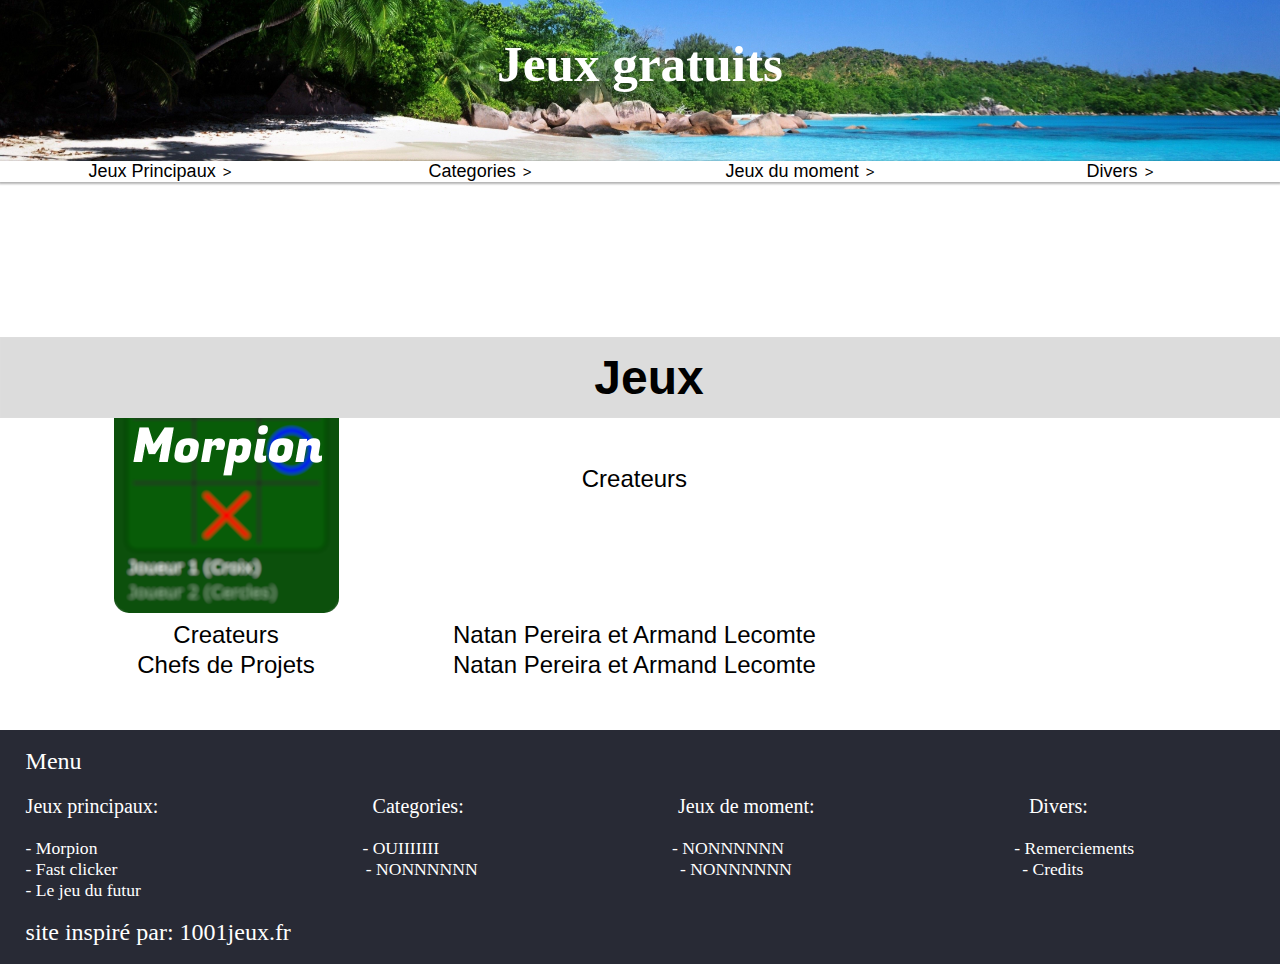
==== chance_category.html @ d4a0c24f "flemme de dire tout ce qui a été fait" ====
<!DOCTYPE html>
<html lang="en">

<head>
    <meta charset="UTF-8">
    <meta http-equiv="X-UA-Compatible" content="IE=edge">
    <meta name="viewport" content="width=device-width, initial-scale=1.0">
    <title>Jeux gratuits - Accueil</title>
    <link href="style.css" rel="stylesheet">
    <script src="script.js"></script>
</head>

<body>
    <div class="top_panel">
        <div class="img_nav_conatiner">
            <img src="palmiers.jpg" class="img_titre">
            <nav class="navbar">
                <ul>
                    <li class="menu-deroulant">
                        <a>Jeux Principaux</a>
                        <ul class="sous-menu">
                            <li><a href="games/juste_prix/juste_prix.html">Le Juste Prix</a></li>
                            <li><a href="games/memory/memory.html">Memory</a></li>
                            <li><a href="games/morpion/morpion.html">Morpion</a></li>
                        </ul>
                    </li>
                    <li class="menu-deroulant">
                        <a>Categories</a>
                        <ul class="sous-menu">
                            <li><a href="memory_category.html">Mémoire</a></li>
                            <li><a href="">Logique</a></li>
                            <li><a href="">Chance</a></li>
                        </ul>
                    </li>
                    <li class="menu-deroulant">
                        <a>Jeux du moment</a>
                        <ul class="sous-menu">
                            <li><a href="games/morpion/morpion.html">Morpion</a></li>
                            <li><a href="games/juste_prix/juste_prix.html">Le Juste Prix</a></li>
                        </ul>
                    </li>
                    <li class="menu-deroulant">
                        <a>Divers</a>
                        <ul class="sous-menu">
                            <li><a href="remerciements.html">Remerciements</a></li>
                            <li><a href="credits.html">Credits</a></li>
                        </ul>
                    </li>
                </ul>
            </nav>
        </div>
        <div class="txt_title">
            <h1 id="text_titre"><a href="index.html">Jeux gratuits</a></h1>
        </div>
    </div>
    <div class="container">
        <!--partie tableau-->
        <table id="tableau_jeux">
            <tr>
                <th class="selection" id="titre_jeux" colspan="3">Jeux</th>
            </tr>
            <tr>
                <td><a href="games/morpion/morpion.html"><img class="img_preview" src="morpion-preview.png"></a></td>
                <td>Createurs</td>
            </tr>
            <tr>
                <td>Createurs</td>
                <td>Natan Pereira et Armand Lecomte</td>
            </tr>
            <tr>
                <td>Chefs de Projets</td>
                <td>Natan Pereira et Armand Lecomte</td>
            </tr>
        </table>
    </div>
    <footer>
        <br>
        <a class="footer_big_links" href="../index.html">Menu</a>
        <p class="footers_big_texts">Jeux principaux:<span class="footer_span">Categories:</span><span
                class="footer_span">Jeux de moment:</span><span class="footer_span">Divers:</span></p>
        <a class="footer_links" href="games/morpion/morpion.html">- Morpion</a><a class="footer_links2-0" href="">-
            OUIIIIIII</a><a class="footer_links3-0" href="">- NONNNNNN</a><a class="footer_links4-0"
            href="remerciements.html">- Remerciements</a>
        <br><a class="footer_links" href="games/fast_clicker/fast_clicker.html">- Fast clicker</a><a
            class="footer_links2-1" href="">- NONNNNNN</a><a class="footer_links3-1" href="">- NONNNNNN</a><a
            class="footer_links4-1" href="">- Credits</a>
        <br><a class="footer_links" href="">- Le jeu du futur</a>
        <br><br><a class="footer_big_links" href="https://www.1001jeux.fr">site inspiré par: 1001jeux.fr</a>
        <br><br>
    </footer>
</body>

</html>
---- style.css ----
/*partie index.html et GLOBALE*/
body {
  margin: 0;
}

h1 {
  animation-name: arrivee_titre;
  animation-duration: 3s;
  animation-timing-function: ease;
  animation-fill-mode: forwards;
  font-size: 4vw;
  position: absolute;
  text-align: center;
  user-select: none;
}

.txt_title {
  left: 0;
  top: 0;
  width: 100%;
  display: flex;
  justify-content: center;
  height: 11vh;
}

.container {
  text-align: center;
  margin: auto;
}

@keyframes arrivee_titre {
  from {
    top: -125px;
  }

  to {
    top: var(--titre_place, 0px);
  }
}

a {
  outline: none;
  text-decoration: none;
  color: white;
}

a:hover {
  color: white;
  cursor: pointer;
}

.img_titre {
  position: absolute;
  top: 0;
  left: 0;
  max-width: 100%;
  height: auto;
}

mark {
  opacity: 0.7;
}

.img_preview  {
  width: 50%;
  border-radius: 15px;
}

#tableau_jeux {
  font-family: Arial, Helvetica, sans-serif;
  border-collapse: collapse;
  text-align: center;
  margin-top: 0;
  font-size: 150%;

}

.selection {
  border: 1px solid #ddd;
  padding: 8px;
  vertical-align: middle;
  padding-top: 12px;
  padding-bottom: 12px;
  background-color: #dcdcdc;
  text-align: center;
  width: 100%;
  position: absolute;
  z-index: 0;
  font-size: 200%;

}


/*partie du footer (bas de screen)*/

footer {
  background-color: #282A35;
  color: #fff;
  margin-top: 50px;
  box-sizing: content-box;
  left: 0;
  width: 100%;
  bottom: 0;
}

.footer_big_links {
  font-size: 150%;
  margin-left: 2%;
  margin-top: 2%;
}

.footer_big_links:hover {
  text-decoration: underline;
  color: #2169EC
}

.footer_links {
  font-size: 110%;
  margin-left: 2%;
  margin-top: 5%;
}

.footer_links:hover {
  text-decoration: underline;
  color: #2169EC
}

.footers_big_texts {
  font-size: 125%;
  margin-left: 2%;
  padding-right: 5%;
}

.footer_span {
  margin-left: 18%;
}

.footer_links2-0 {
  font-size: 110%;
  margin-left: 20.7%;
  margin-top: 5%;
}

.footer_links2-0:hover {
  text-decoration: underline;
  color: #2169EC
}

.footer_links2-1 {
  font-size: 110%;
  margin-left: 19.4%;
  margin-top: 5%;
}

.footer_links2-1:hover {
  text-decoration: underline;
  color: #2169EC
}

.footer_links3-0 {
  font-size: 110%;
  margin-left: 18.2%;
  margin-top: 5%;
}

.footer_links3-0:hover {
  text-decoration: underline;
  color: #2169EC
}

.footer_links3-1 {
  font-size: 110%;
  margin-left: 15.8%;
  margin-top: 5%;
}

.footer_links3-1:hover {
  text-decoration: underline;
  color: #2169EC
}

.footer_links4-0 {
  font-size: 110%;
  margin-left: 18%;
  margin-top: 5%;
}

.footer_links4-0:hover {
  text-decoration: underline;
  color: #2169EC
}

.footer_links4-1 {
  font-size: 110%;
  margin-left: 18%;
  margin-top: 5%;
}

.footer_links4-1:hover {
  text-decoration: underline;
  color: #2169EC
}

/*partie specifique (SEULEMENT) credits.html*/

#customers {
  font-family: Arial, Helvetica, sans-serif;
  border-collapse: collapse;
  text-align: center;
  margin: auto;
}

#customers th {
  border: 1px solid #ddd;
  padding: 8px;
  vertical-align: middle;
  padding-top: 12px;
  padding-bottom: 12px;
  background-color: #1f98fc;
  color: white;
  text-align: center;
}

#customers td {
  border: 1px solid #ddd;
  padding: 8px;
  padding-left: 80px;
  padding-right: 80px;
}

#customers tr:nth-child(even) {
  background-color: #f2f2f2;
}

#customers tr:hover {
  background-color: #ddd;
}

/* partie menu deroulant*/

nav * {
  margin: 0px;
  padding: 0px;
  font-family: Montserrat, sans-serif;
}

.navbar {
  width: 100%;
  bottom: 0;
  left: 0;
  font-size: 18px;
  background-color: rgb(255, 255, 255);
  position: relative;
  z-index: 2;
}

nav>ul {
  display: flex;
  text-align: center;
  box-shadow: 0px 1px 2px 1px rgba(0, 0, 0, 0.3);
  height: var(--hauteur-menu);
}

nav ul {
  list-style-type: none;
}

nav>ul>li {

  position: relative;
  height: 100%;
  flex: 1;
}

nav>ul>li>a {

  left: 50%;
  transform: translate(-50%, -50%);
}

li a {
  text-decoration: none;
  color: black;
}

.menu-deroulant>a:after {
  content: '>';
  font-size: 15px;
  margin-left: 7px;
  display: inline-block;
}

.sous-menu {
  margin-top: var(--hauteur-menu);
  width: 100%;
  text-align: left;
  background-color: rgb(231, 231, 231);
  border-radius: 2px;
  overflow: hidden;
  max-height: 0;
}

.sous-menu>li>a {
  height: 50px;
  padding-left: 20px;
  width: 100%;
  align-items: center;
  display: flex;
}

nav>ul>li:hover>a {
  color: #2169EC;
}

.sous-menu>li:hover {
  background-color: rgba(33, 105, 236, 0.3);
}

.sous-menu>li:hover>a {
  color: white;
}

@keyframes rotationFleche {
  0% {
    transform: rotate(0deg);
  }

  100% {
    transform: rotate(90deg);
  }
}

.menu-deroulant:hover>a:after {
  animation: rotationFleche 0.2s linear forwards;
}

@keyframes apparitionSousMenu {
  0% {
    box-shadow: 0px 3px 3px 1px rgba(0, 0, 0, 0);
    border-top: 3px solid #2169EC;
  }

  30% {
    box-shadow: 0px 3px 3px 1px rgba(0, 0, 0, 0.3);
  }

  100% {
    max-height: 50em;
    border-top: 3px solid #2169EC;
    box-shadow: 0px 3px 3px 1px rgba(0, 0, 0, 0.3);
  }
}

.menu-deroulant:hover>.sous-menu {
  animation: apparitionSousMenu 1s forwards;
}

h2 {
  text-align: center;
}

mark {
  background-color: rgb(255, 255, 81);
}

/* Partie des jeux en général */

.game_name {
  font-size: 500%;
  margin-top: -11%;
}

.playground {
  fill: rgb(12, 80, 12);
}

.main_game {
  fill: rgb(8, 92, 8);
}

.svg_playground {
  margin-top: -2%;
}

/* Morpion */
#p1 {
  fill: white;
  font-family: Verdana, Geneva, Tahoma, sans-serif, Courier, monospace;
  font-size: xx-large;
  user-select: none;
  transition: 0.25s all ease-in-out;
}

#p2 {
  fill: white;
  opacity: 50%;
  font-family: Verdana, Geneva, Tahoma, sans-serif, Courier, monospace;
  font-size: xx-large;
  transition: 0.25s all ease-in-out;
  user-select: none;
}

#text_replay {
  fill: white;
  user-select: none;
  font-size: 175%;

}

#panel_replay:hover {
  cursor: pointer
}

#text_replay:hover {
  cursor: pointer
}

/* Juste Prix */
#object_name {
  font-size: xx-large;
}

.centered_svg {
  display: inline-block;
  justify-content: center;
  align-items: center;
  height: 100%;
  overflow: hidden;
  text-overflow: ellipsis;
  white-space: nowrap;


  vertical-align: top;
  text-align: center;

}

.juste_prix-text_above_img {
  margin-top: -3px;
  margin-bottom: 3px;
}

.juste_prix-entrée_utilisateur {
  bottom: 10%;
  left: 40%;
  right: 40%;
  box-sizing: border-box;
  position: absolute;
}

.juste_prix-div_entrée {
  display: flex;
  justify-content: center;
  align-items: center;
  position: relative;
}

.juste_prix-instructions {
  font-size: xx-large;
  text-anchor: middle;

}

.juste_prix-entrée_utilisateur_validate {
  bottom: 5%;
  left: 45%;
  right: 45%;
  box-sizing: border-box;
  position: absolute;
}

.juste_prix-arrow_up {
  bottom: 2%;
  right: 32%;
  box-sizing: border-box;
  position: absolute;

  opacity: 50%;

  scale: 20%;
  transition: 0.25s all ease-in-out;
}

.juste_prix-arrow_down {

  bottom: 2%;
  left: 32%;
  box-sizing: border-box;
  position: absolute;

  opacity: 50%;

  scale: 20%;

  transform: rotate(180deg);

  transition: 0.15s all ease-in-out;
}

.juste_prix-score {
  font-size: xx-large;
  text-anchor: middle;
}

/* Memory */

.memory-score {
  font-size: xx-large;
}

.memory-playground {
  aspect-ratio: 1/1;
}

.memory-img {
  width: 100%;
  border-radius: 15px;

}

.memory-img_tableau {
  aspect-ratio: 1/1;
  width: 200px;
  padding-left: 3px;
  padding-right: 3px;

}

.flip-box {
  background-color: transparent;
  width: 200px;
  aspect-ratio: 1/1;

  perspective: 1000px;
  /* Remove this if you don't want the 3D effect */
}

/* This container is needed to position the front and back side */
.flip-box-inner {
  position: relative;
  width: 100%;
  height: 100%;
  text-align: center;
  transition: transform 0.8s;
  transform-style: preserve-3d;
}

/* Do an horizontal flip when you move the mouse over the flip box container */
.flip-box:hover .flip-box-inner {
  transform: scale(1.03)
}

/* Position the front and back side */
.flip-box-front,
.flip-box-back {
  position: absolute;
  width: 100%;
  height: 100%;
  backface-visibility: hidden;
}
.flip-box-front {
  transform: rotateY(180deg);
}
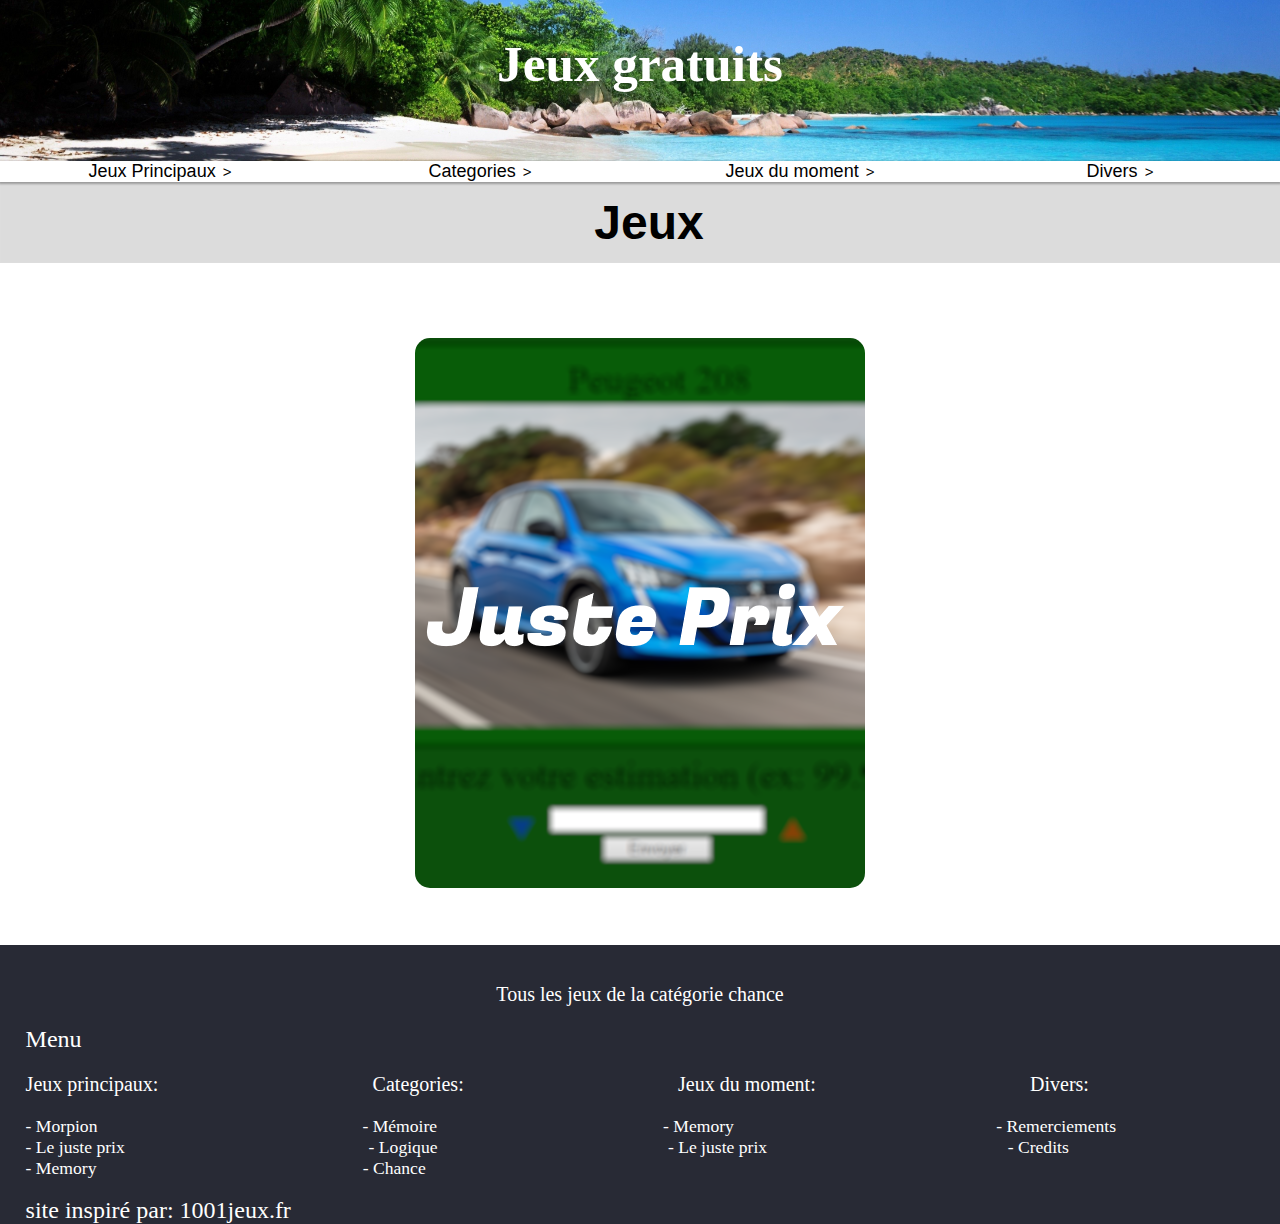
==== commit 7c973e6e: "Fin du projet" ====
--- a/chance_category.html
+++ b/chance_category.html
@@ -28,8 +28,8 @@
                         <a>Categories</a>
                         <ul class="sous-menu">
                             <li><a href="memory_category.html">Mémoire</a></li>
-                            <li><a href="">Logique</a></li>
-                            <li><a href="">Chance</a></li>
+                            <li><a href="logic_category.html">Logique</a></li>
+                            <li><a href="chance_category.html">Chance</a></li>
                         </ul>
                     </li>
                     <li class="menu-deroulant">
@@ -53,6 +53,7 @@
             <h1 id="text_titre"><a href="index.html">Jeux gratuits</a></h1>
         </div>
     </div>
+
     <div class="container">
         <!--partie tableau-->
         <table id="tableau_jeux">
@@ -60,33 +61,19 @@
                 <th class="selection" id="titre_jeux" colspan="3">Jeux</th>
             </tr>
             <tr>
-                <td><a href="games/morpion/morpion.html"><img class="img_preview" src="morpion-preview.png"></a></td>
-                <td>Createurs</td>
-            </tr>
-            <tr>
-                <td>Createurs</td>
-                <td>Natan Pereira et Armand Lecomte</td>
-            </tr>
-            <tr>
-                <td>Chefs de Projets</td>
-                <td>Natan Pereira et Armand Lecomte</td>
+                <td><a href="games/juste_prix/juste_prix.html"><img class="img_preview" src="juste_prix-preview.png"></a></td>
             </tr>
         </table>
     </div>
     <footer>
         <br>
+        <p class="footers_texts">Tous les jeux de la catégorie chance</p>
         <a class="footer_big_links" href="../index.html">Menu</a>
-        <p class="footers_big_texts">Jeux principaux:<span class="footer_span">Categories:</span><span
-                class="footer_span">Jeux de moment:</span><span class="footer_span">Divers:</span></p>
-        <a class="footer_links" href="games/morpion/morpion.html">- Morpion</a><a class="footer_links2-0" href="">-
-            OUIIIIIII</a><a class="footer_links3-0" href="">- NONNNNNN</a><a class="footer_links4-0"
-            href="remerciements.html">- Remerciements</a>
-        <br><a class="footer_links" href="games/fast_clicker/fast_clicker.html">- Fast clicker</a><a
-            class="footer_links2-1" href="">- NONNNNNN</a><a class="footer_links3-1" href="">- NONNNNNN</a><a
-            class="footer_links4-1" href="">- Credits</a>
-        <br><a class="footer_links" href="">- Le jeu du futur</a>
-        <br><br><a class="footer_big_links" href="https://www.1001jeux.fr">site inspiré par: 1001jeux.fr</a>
-        <br><br>
+        <p class="footers_big_texts">Jeux principaux:<span class="footer_span">Categories:</span><span class="footer_span" >Jeux du moment:</span><span class="footer_span">Divers:</span></p>
+        <a class="footer_links" href="games/morpion/morpion.html">- Morpion</a><a class="footer_links2-0" href="memory_category.html">- Mémoire</a><a class="footer_links3-0" href="games/memory/memory.html">- Memory</a><a class="footer_links4-0" href="remerciements.html">- Remerciements</a>
+        <br><a class="footer_links" href="games/juste_prix/juste_prix.html">- Le juste prix</a><a class="footer_links2-1" href="logic_category.html">- Logique</a><a class="footer_links3-1" href="../games/juste_prix/juste_prix.html">- Le juste prix</a><a class="footer_links4-1" href="credits.html">- Credits</a>
+        <br><a class="footer_links" href="games/memory/memory.html">- Memory</a><a class="footer_links3-2" href="chance_category.html">- Chance</a>
+        <br><br><a class = "footer_big_links" href="https://www.1001jeux.fr">site inspiré par: 1001jeux.fr</a>
     </footer>
 </body>
 
--- a/style.css
+++ b/style.css
@@ -61,8 +61,8 @@
   opacity: 0.7;
 }
 
-.img_preview  {
-  width: 50%;
+.img_preview {
+  height: 25%;
   border-radius: 15px;
 }
 
@@ -72,7 +72,7 @@
   text-align: center;
   margin-top: 0;
   font-size: 150%;
-
+  width: 100%;
 }
 
 .selection {
@@ -90,6 +90,15 @@
 
 }
 
+.hover_blue {
+  text-decoration: underline;
+  color: black;
+}
+
+.hover_blue:hover {
+  color: rgb(0, 16, 255);
+}
+
 
 /*partie du footer (bas de screen)*/
 
@@ -103,6 +112,11 @@
   bottom: 0;
 }
 
+.footers_texts {
+  font-size: 125%;
+  text-align: center;
+}
+
 .footer_big_links {
   font-size: 150%;
   margin-left: 2%;
@@ -148,7 +162,7 @@
 
 .footer_links2-1 {
   font-size: 110%;
-  margin-left: 19.4%;
+  margin-left: 19.05%;
   margin-top: 5%;
 }
 
@@ -157,9 +171,20 @@
   color: #2169EC
 }
 
+.footer_links3-2 {
+  font-size: 110%;
+  margin-left: 20.8%;
+  margin-top: 5%;
+}
+
+.footer_links3-2:hover {
+  text-decoration: underline;
+  color: #2169EC
+}
+
 .footer_links3-0 {
   font-size: 110%;
-  margin-left: 18.2%;
+  margin-left: 17.65%;
   margin-top: 5%;
 }
 
@@ -170,7 +195,7 @@
 
 .footer_links3-1 {
   font-size: 110%;
-  margin-left: 15.8%;
+  margin-left: 18%;
   margin-top: 5%;
 }
 
@@ -181,7 +206,7 @@
 
 .footer_links4-0 {
   font-size: 110%;
-  margin-left: 18%;
+  margin-left: 20.5%;
   margin-top: 5%;
 }
 
@@ -192,7 +217,7 @@
 
 .footer_links4-1 {
   font-size: 110%;
-  margin-left: 18%;
+  margin-left: 18.8%;
   margin-top: 5%;
 }
 
@@ -382,6 +407,28 @@
   margin-top: -2%;
 }
 
+.confetti {
+  position: fixed;
+  top: 0;
+  left: 0;
+
+  width: 100%;
+  height: 100%;
+  display: block;
+  margin: 0 auto;
+  user-select: none;
+
+  pointer-events: none;
+}
+
+body,
+html {
+  height: 100%;
+  width: 100%;
+}
+
+
+
 /* Morpion */
 #p1 {
   fill: white;
@@ -471,7 +518,7 @@
 
 .juste_prix-arrow_up {
   bottom: 2%;
-  right: 32%;
+  right: 30%;
   box-sizing: border-box;
   position: absolute;
 
@@ -532,10 +579,8 @@
   aspect-ratio: 1/1;
 
   perspective: 1000px;
-  /* Remove this if you don't want the 3D effect */
-}
-
-/* This container is needed to position the front and back side */
+}
+
 .flip-box-inner {
   position: relative;
   width: 100%;
@@ -545,12 +590,10 @@
   transform-style: preserve-3d;
 }
 
-/* Do an horizontal flip when you move the mouse over the flip box container */
 .flip-box:hover .flip-box-inner {
   transform: scale(1.03)
 }
 
-/* Position the front and back side */
 .flip-box-front,
 .flip-box-back {
   position: absolute;
@@ -558,6 +601,7 @@
   height: 100%;
   backface-visibility: hidden;
 }
+
 .flip-box-front {
   transform: rotateY(180deg);
 }